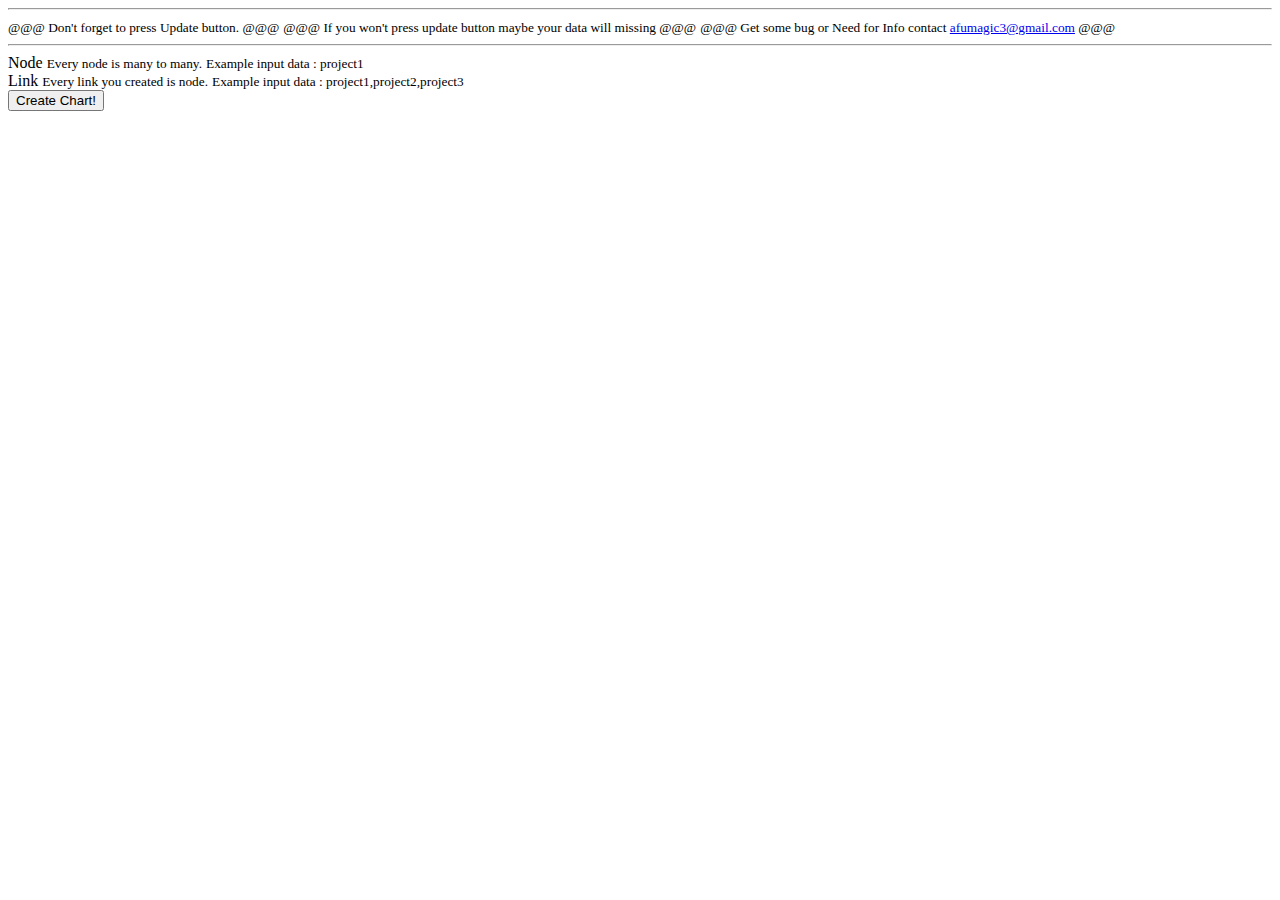
==== create.html @ 0c251fbc "ss" ====
<!DOCTYPE html>
<html lang="en">
<head>
    <meta charset="UTF-8">
    <meta name="viewport" content="width=device-width, initial-scale=1.0">
    <meta http-equiv="X-UA-Compatible" content="ie=edge">
    <title>Create Page</title>
    <link rel="stylesheet" href="https://stackpath.bootstrapcdn.com/bootstrap/4.1.3/css/bootstrap.min.css" integrity="sha384-MCw98/SFnGE8fJT3GXwEOngsV7Zt27NXFoaoApmYm81iuXoPkFOJwJ8ERdknLPMO" crossorigin="anonymous">
    <link rel="stylesheet" href="https://use.fontawesome.com/releases/v5.2.0/css/all.css" integrity="sha384-hWVjflwFxL6sNzntih27bfxkr27PmbbK/iSvJ+a4+0owXq79v+lsFkW54bOGbiDQ" crossorigin="anonymous">
    <script src="https://code.jquery.com/jquery-3.3.1.slim.min.js" integrity="sha384-q8i/X+965DzO0rT7abK41JStQIAqVgRVzpbzo5smXKp4YfRvH+8abtTE1Pi6jizo" crossorigin="anonymous"></script>
    <script src="https://cdnjs.cloudflare.com/ajax/libs/popper.js/1.14.3/umd/popper.min.js" integrity="sha384-ZMP7rVo3mIykV+2+9J3UJ46jBk0WLaUAdn689aCwoqbBJiSnjAK/l8WvCWPIPm49" crossorigin="anonymous"></script>
    <script src="https://stackpath.bootstrapcdn.com/bootstrap/4.1.3/js/bootstrap.min.js" integrity="sha384-ChfqqxuZUCnJSK3+MXmPNIyE6ZbWh2IMqE241rYiqJxyMiZ6OW/JmZQ5stwEULTy" crossorigin="anonymous"></script>
    <style>
        .upload-btn-wrapper {
            position: relative;
            overflow: hidden;
            display: inline-block;
        }

        .btn-add-image {
            color: white;
            font-weight: 400;
            background-color: yellow;
            border-radius: 0.25rem;
            font-size: 1rem;
            padding: 0.375rem 1.45rem;
        }

        .btn-add-image {
            color: #212529;
            background-color: #ffc107;
            border-color: #ffc107;
        }

        .upload-btn-wrapper input[type=file] {
            position: absolute;
            left: 0;
            top: 0;
            opacity: 0;
        }
    </style>
</head>
<body>
    <div class="container">
        <hr>
            <small class="text-muted d-block">@@@ Don't forget to press Update button. @@@</small>
            <small class="text-muted d-block">@@@ If you won't press update button maybe your data will missing @@@</small>
            <small class="text-muted d-block">@@@ Get some bug or Need for Info contact <span><a href="#">afumagic3@gmail.com</a></span> @@@</small>
        <hr>
        <div class="row mt-4">
            <div class="col-4 col-sm-4">
                <label class="text-center d-block bg-secondary text-white py-1 rounded">Node</label>
                <small class="form-text text-muted">Every node is many to many.</small>
                <small class="form-text text-muted">Example input data : project1</small>
            </div>
            <div class="col-8 col-sm-6">
                <label class="text-center d-block bg-secondary text-white py-1 rounded">Link</label>
                <small class="form-text text-muted">Every link you created is node.</small>
                <small class="form-text text-muted">Example input data : project1,project2,project3</small>
            </div>
        </div>
    </div>
    <form id="myForm" class="container my-3" method="POST" enctype="multipart/form-data" action="http://localhost:3000/photo-upload">
        <a class="bg-success d-block text-center rounded mt-4" id="newNodeButton" href="#" data-toggle="tooltip" data-placement="top" title="Add new node"><i class="fas fa-plus p-2" style="color:white; font-size: 14px;"></i></a>
        <button id="createButton" type="submit" class="btn btn-primary mt-5 d-block">Create Chart!</button>
    </form>

    <script>
        var node = []
        var member = 0

        function RemoveLink(id) {
            let num = id.substring(10);
            let nodeName = $('#nodeInput'+num).val() 
            $('#blockAppend'+num).remove()
            //clear node data and member
            for(let i=0;i<node.length;i++) {
                if(nodeName==node[i]) {
                    node[i] = ''
                    for(let j=i;j<node.length-1;j++) {
                        node[j] = node[j+1] 
                    }
                    node.pop()
                    console.log('now node is :', node)
                    member--
                    break
                }
            }
        }

        function UploadImage(id) {
            let num = id.substring(8);
            let btnID = 'btnImage'+num
            console.log(id, 'is change')
            $("#"+btnID).html('Change image')
        }

        function AddLink(id) {
            //id => addLink?
            let num = id.substring(7);
            let nodeString = $('#nodeInput'+num).val()
            let linksString = $('#linksInput'+num).val()
            let links = linksString.split(",");

            console.log(nodeString)
            if(IsUniqueNode(nodeString) && nodeString!='') {
                console.log('push self')
                node.push(nodeString)
            }

            if(!IsLinkSameOwnNode(nodeString, links)) {
                CreateNewNodeFromLinks(links)
            }else {
                alert('Your Node and Link is same name!!!')
            }
            
            console.log('now node is :', node)
            console.log('now member is :', member)
        }

        function CreateNewNodeFromLinks(links) {
            for(let i=1;i<links.length;i++) {
                for(let j=0;j<i;j++) {
                    if(links[i]==links[j]) {
                        console.log('is same')
                        alert('Error can not input same links!!!')
                        return
                    }
                }
            }
            for(let i=0;i<links.length;i++) {
                if(IsUniqueNode(links[i]) && links[i]!=='') {
                    AppendNewNode(links[i], '', '')
                    node.push(links[i])
                }
            }
        }


        function IsLinkSameOwnNode(node, links) {
            for(let i=0;i<links.length;i++) {
                if(node == links[i]) {
                    return true
                }
            }
            return false
        }

        function IsUniqueNode(name) {
            for(let i=0;i<node.length;i++) {
                if(name==node[i]) {
                    console.log('same btw :',name,node[i])
                    return false
                }
            }
            console.log('ttt')
            return true
        }

        function AppendNewNode(val1, val2, val3) {
            let appendString = 
                '<div id="blockAppend'+member+'" class="row justify-content-md-center">'
                    +'<div class="col-4 col-sm-4 mt-2">'
                        +'<div class="row">'
                            +'<div class="col">'
                                +'<input value="'+val1+'" type="text" class="form-control nn" id="nodeInput'+member+'" name="data[node'+member+']" placeholder="Enter node name" required>'
                            +'</div>'
                        +'</div>'
                        +'<div class="row">'
                            +'<div class="col">'
                                +'<input value="'+val3+'" type="url" class="form-control" id="urlInput'+member+'" name="data[url'+member+']" placeholder="Enter link url" required>'
                            +'</div>'
                        +'</div>'
                    +'</div>'
                    +'<div class="col-8 col-sm-6 mt-2">'
                        +'<textarea name="data[link'+member+']" class="form-control ll" rows="5" id="linksInput'+member+'">'+val2+'</textarea>'
                    +'</div>'
                    +'<div class="col-sm-2">'
                        +'<div class="row mt-2">'
                            +'<div class="col">'
                                +'<button onclick="AddLink(this.id);" id="addLink'+member+'"type="button" class="btnAddLink btn btn-success btn-block">Update</button>'
                            +'</div>'
                        +'</div>'
                        +'<div class="row mt-2">'
                            +'<div class="col">'
                                +'<div class="upload-btn-wrapper">'
                                    +'<button id="btnImage'+member+'" class="btn-add-image btn">Upload a image</button>'
                                    +'<input id="addImage'+member+'" type="file" name="data[image'+member+']" onchange="UploadImage(this.id)" required/>'
                                +'</div>'
                            +'</div>'
                        +'</div>'
                        +'<div class="row mt-2">'
                            +'<div class="col">'
                                +'<button onclick="RemoveLink(this.id);" id="removeLink'+member+'"type="button" class="btnRemoveLink btn btn-danger btn-block">Remove</button>'
                            +'</div>'
                        +'</div>'
                    +'</div>'
                +'</div>'
                +'<hr>'

            $(appendString).insertBefore('#newNodeButton')
            
            member++
        }

        function CheckFormat() {
            let nodes = $('.nn')
            let links = $('.ll')

            console.log('nodes :', nodes.length)
            
            //if no node
            if(member==0) {
                return false
            }

            //if some image is emply
            for(let i=0;i<nodes.length;i++) {
                if(document.getElementById("addImage"+i).files.length == 0 ){
                    console.log('no have file')
                    return false
                }else {
                    console.log('have file')
                }
            }

            for(let i=0;i<nodes.length;i++) {
                console.log('url'+i+' :', $('#urlInput'+i).val())
                if($('#urlInput'+i).val() == '') {
                    return false
                }
            }

            //if node is same
            for(let i=1;i<nodes.length;i++) {
                for(let j=0;j<i;j++) {
                    let n1 = $('#'+nodes[i].id).val() 
                    let n2 = $('#'+nodes[j].id).val()
                    if(n1==n2) {
                        console.log('Error can not input same links!!!')
                        //alert('Error can not input same links!!!')
                        return false
                    }
                }
            }

            //if links is same
            for(let i=0;i<links.length;i++) {
                let string = $('#'+links[i].id).val()
                let linksArray = string.split(',') 
                for(let j=1;j<linksArray.length;j++) {
                    for(let k=0;k<j;k++) {
                        if(linksArray[j]==linksArray[k]) {
                            console.log('same inside links')
                            return false                        
                        }
                    } 
                }
            }

            //if link not is a node
            let isFound = false
            for(let i=0;i<links.length;i++) {
                let string = $('#'+links[i].id).val()
                let linksArray = string.split(',')
                if(linksArray[0]=='' && linksArray.length==1) {
                    isFound = true
                    console.log('stop')
                    break
                } 
                for(let j=0;j<linksArray.length;j++) {
                    isFound = false
                    for(k=0;k<nodes.length;k++) {
                        let n = $('#'+nodes[k].id).val() 
                        if(n==linksArray[j]) {
                            isFound = true
                        }
                    }
                }
            }
            if(!isFound) {
                console.log("not found !!!")
                return false
            }

            //if node name is same his own link
            for(let i=0;i<links.length;i++) {
                let nodeString = $('#'+nodes[i].id).val()
                let string = $('#'+links[i].id).val()
                let linksArray = string.split(',') 
                for(let i=0;i<linksArray.length;i++) {
                    if(linksArray[i] == nodeString) {
                        console.log('links same own node')
                        return false
                    }
                }
            }

            //if have some emply node name
            for(let i=0;i<nodes.length;i++) {
                let n = $('#'+nodes[i].id).val()
                if(n==='') {
                    console.log('is emply field')
                    return false
                }
            }

            //console.log('links :', links)
            return true
        }

        function MakeJsonData() {
            let data = []
            for(let i=0;i<member;i++) {
                let obj = {}
                let nodeName = $('#nodeInput'+i).val()
                let url = $('#urlInput'+i).val()
                let linksString = $('#linksInput'+i).val()
                //console.log(linksString)
                //console.log(nodeName)
                let links = linksString.split(",")
                if(links.length==1 && links[0]=='') {
                    links = []
                }
                obj = {
                    name: nodeName,
                    url: url,
                    imports: links
                }
                data.push(obj)
            }
            console.log('data is : ', data)
         
            console.log('jsonString data is : ', JSON.stringify(data))
        }

        $(document).ready(function() {
            
            $('#newNodeButton').on('click', function() {
                AppendNewNode('', '', '')
            })

            $('#myForm').submit(function() {
                if(CheckFormat()) {
                    MakeJsonData()
                    alert('Chart is created Success')
                    return true ;
                }
                alert('Can not create, Watch your data or images and reCreate!')
                return false
            })
            
        })

    </script>
</body>
</html>
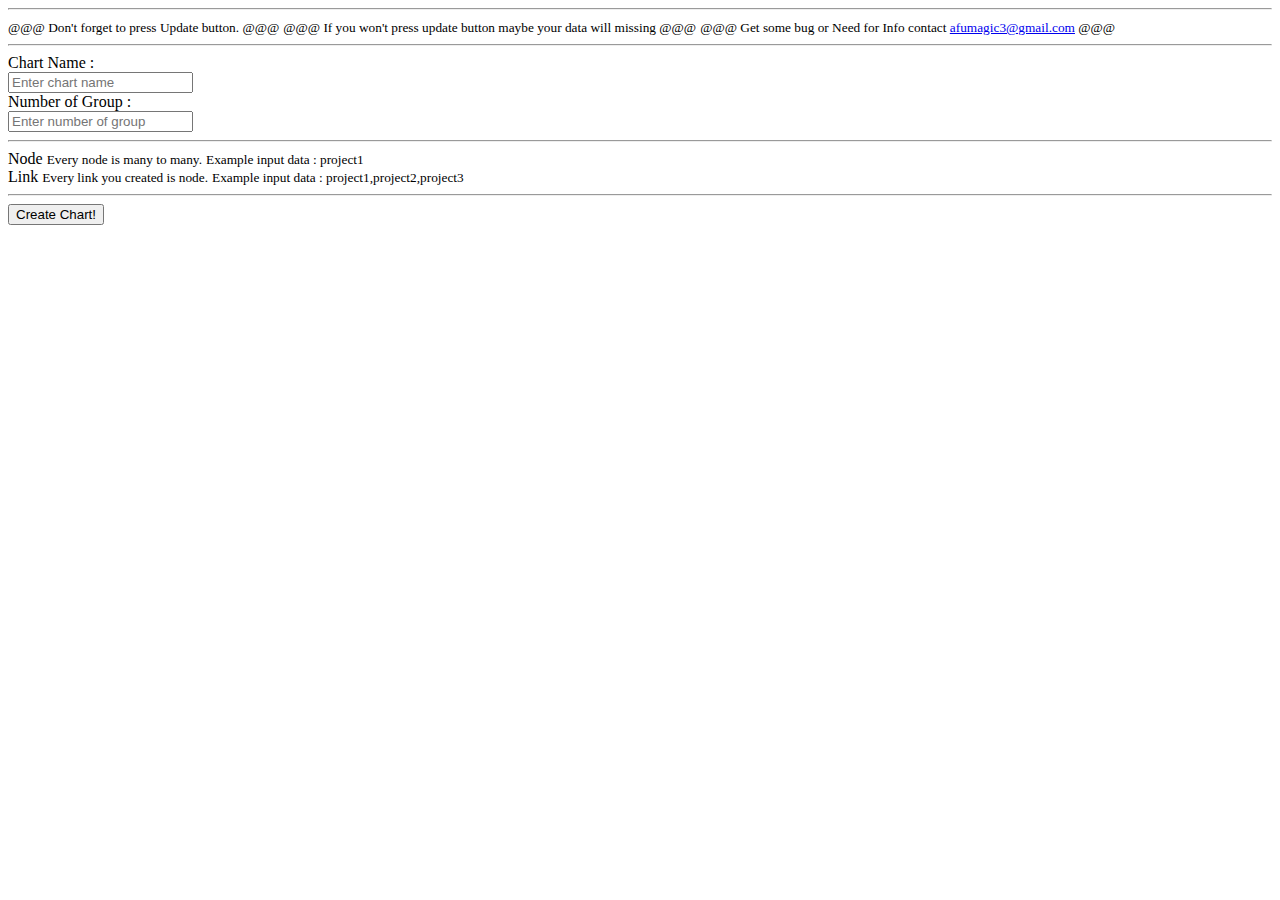
==== commit 793b2a50: "add input groupName & chartName" ====
--- a/create.html
+++ b/create.html
@@ -47,6 +47,22 @@
             <small class="text-muted d-block">@@@ If you won't press update button maybe your data will missing @@@</small>
             <small class="text-muted d-block">@@@ Get some bug or Need for Info contact <span><a href="#">afumagic3@gmail.com</a></span> @@@</small>
         <hr>
+    </div>
+    <form id="myForm" class="container my-3" method="POST" enctype="multipart/form-data" action="http://localhost:3000/photo-upload">
+        <div class="form-group row">
+            <label for="ChartInput" class="col-sm-2 col-form-label">Chart Name :</label>
+            <div class="col-sm-10">
+                <input name="data[chartName]" type="text" class="form-control" id="chartInput" placeholder="Enter chart name" required>
+            </div>
+        </div>
+        <div id="group-row" class="form-group row">
+            <label for="groupInput"g class="col-sm-2 col-form-label">Number of Group :</label>
+            <div class="col-sm-10">
+                <input onchange="MakeGroupInput(this.value)" name="data[groupNumber]" type="number" class="form-control" id="groupInput" placeholder="Enter number of group" required>
+            </div>
+        </div>
+
+        <hr>
         <div class="row mt-4">
             <div class="col-4 col-sm-4">
                 <label class="text-center d-block bg-secondary text-white py-1 rounded">Node</label>
@@ -59,8 +75,8 @@
                 <small class="form-text text-muted">Example input data : project1,project2,project3</small>
             </div>
         </div>
-    </div>
-    <form id="myForm" class="container my-3" method="POST" enctype="multipart/form-data" action="http://localhost:3000/photo-upload">
+        <hr>
+
         <a class="bg-success d-block text-center rounded mt-4" id="newNodeButton" href="#" data-toggle="tooltip" data-placement="top" title="Add new node"><i class="fas fa-plus p-2" style="color:white; font-size: 14px;"></i></a>
         <button id="createButton" type="submit" class="btn btn-primary mt-5 d-block">Create Chart!</button>
     </form>
@@ -68,6 +84,23 @@
     <script>
         var node = []
         var member = 0
+        
+        function MakeGroupInput(val) {
+            console.log('value :', val)
+            //clear and make new one
+            $('.gg').remove()
+            let htmlString = ''
+            for(let i=0;i<val;i++) {
+                htmlString += 
+                '<div class="form-group row gg">'
+                    +'<label for="groupInput'+i+'" class="col-sm-2 col-form-label">Name of Group'+(i+1)+' :</label>'
+                    +'<div class="col-sm-10">'
+                        +'<input name="data[group'+i+']" type="text" class="form-control" id="groupInput'+i+'" placeholder="Enter name of Group" required>'
+                    +'</div>'
+                +'</div>'   
+            }
+            $(htmlString).insertAfter("#group-row");
+        }
 
         function RemoveLink(id) {
             let num = id.substring(10);
